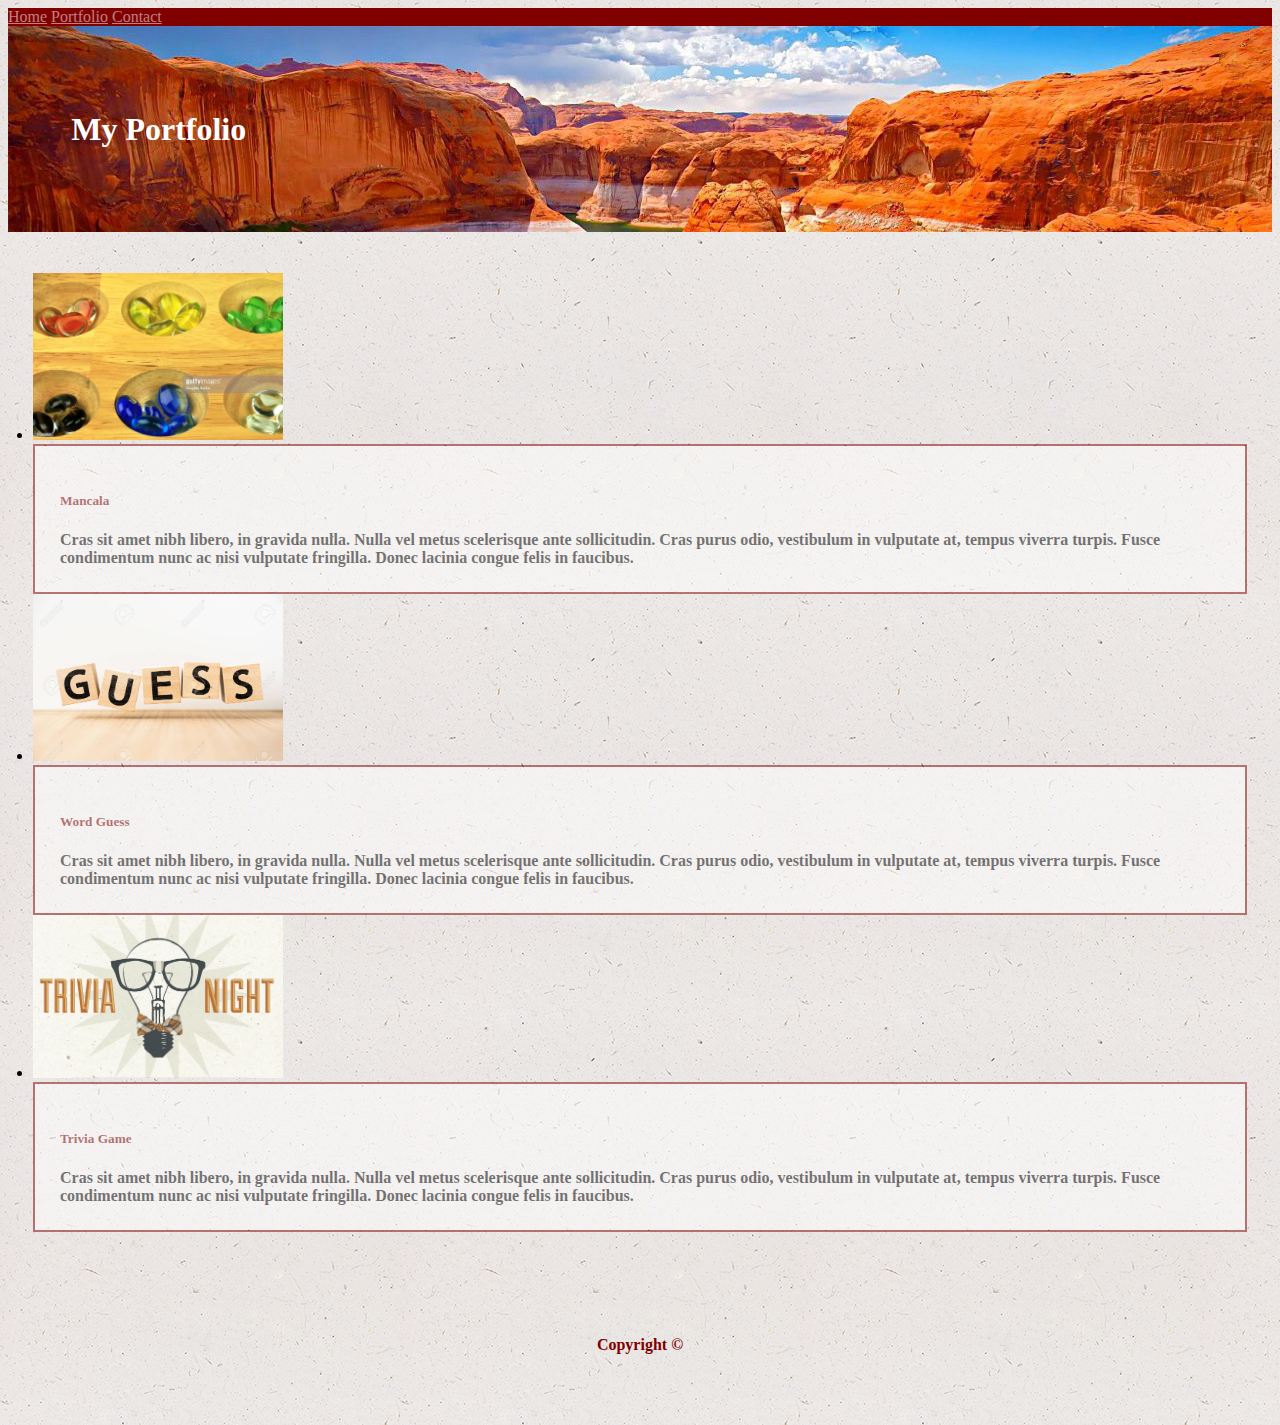
==== portfolio.html @ 4bb6a904 "update code" ====
<!doctype html>
<html lang="en-us">

<head>
  <meta charset="UTF-8">
  <title>Portfolio | Abel T</title>
  <link rel="stylesheet" href="https://stackpath.bootstrapcdn.com/bootstrap/4.2.1/css/bootstrap.min.css" integrity="sha384-GJzZqFGwb1QTTN6wy59ffF1BuGJpLSa9DkKMp0DgiMDm4iYMj70gZWKYbI706tWS"
    crossorigin="anonymous">
  <link rel="stylesheet" type="text/css" href="assets/css/style.css">
</head>

<body>

  <nav class="navbar navbar-custom navbar-expand-lg navbar-light" style="background-color: maroon;">
    <div class="collapse navbar-collapse" id="navbarNavAltMarkup">
      <div class="navbar-nav">
        <a class="nav-item nav-link active" href="index.html">Home</a>
        <a class="nav-item nav-link" href="portfolio.html">Portfolio</a>
        <a class="nav-item nav-link" href="contact.html">Contact</a>
      </div>
    </div>
  </nav>



  <div class="jumbotron jumbotron-fluid">
    <div class="container">
      <h1 class="display-4">My Portfolio</h1>
    </div>
  </div>



  <ul class="list-unstyled">
    <li class="media">
      <img src="assets/images/mancala.jpg" class="mr-3" alt="Mancala" style="max-height: 200px; max-width: 250px;">
      <div class="media-body">
        <h5 class="mt-0 mb-1">Mancala</h5>
        Cras sit amet nibh libero, in gravida nulla. Nulla vel metus scelerisque ante sollicitudin. Cras purus odio,
        vestibulum in vulputate at, tempus viverra turpis. Fusce condimentum nunc ac nisi vulputate fringilla. Donec
        lacinia congue felis in faucibus.
      </div>
    </li>
    <li class="media my-4">
      <img src="assets/images/guess.jpg" class="mr-3" alt="Word Guess" style="max-height: 200px; max-width: 250px;">
      <div class="media-body">
        <h5 class="mt-0 mb-1">Word Guess</h5>
        Cras sit amet nibh libero, in gravida nulla. Nulla vel metus scelerisque ante sollicitudin. Cras purus odio,
        vestibulum in vulputate at, tempus viverra turpis. Fusce condimentum nunc ac nisi vulputate fringilla. Donec
        lacinia congue felis in faucibus.
      </div>
    </li>
    <li class="media">
      <img src="assets/images/triv.jpg" class="mr-3" alt="Trivia Game" style="max-height: 200px; max-width: 250px;">
      <div class="media-body">
        <h5 class="mt-0 mb-1">Trivia Game</h5>
        Cras sit amet nibh libero, in gravida nulla. Nulla vel metus scelerisque ante sollicitudin. Cras purus odio,
        vestibulum in vulputate at, tempus viverra turpis. Fusce condimentum nunc ac nisi vulputate fringilla. Donec
        lacinia congue felis in faucibus.
      </div>
    </li>
  </ul>

  <footer class="footer fixed-bottom">
    <div class="container">
      Copyright &copy;
    </div>
  </footer>
</body>

</html>
---- assets/css/style.css ----
#container {
    margin: 10px;
    padding: 5%;
    text-align: left;
}

body {
    background-image: url("../images/ep_naturalwhite.png")    
} 

.navbar-custom {
    background-color: #ff5500;
}
/* change the brand and text color */
.navbar-custom .navbar-brand,
.navbar-custom .navbar-text {
    color: rgba(255,255,255,.8);
}
/* change the link color */
.navbar-custom .navbar-nav .nav-link {
    color: rgba(255,255,255,.5);
}
/* change the color of active or hovered links */
.navbar-custom .nav-item.active .nav-link,
.navbar-custom .nav-item:hover .nav-link {
    color: #ffffff;
}

.container {
    padding: 5%;
}

.jumbotron-fluid {  
    background-image: url("../images/colorado-river-in-the-grand-canyon-landscape-web-header.jpg");

}

.display-4 {
    color: white;
}

.media-body {
    padding: 25px;
    background-color: #ffffff;
    opacity: .5;
    font-weight: bold;
    border: 2px solid maroon;
    
}

.list-unstyled {
    padding: 25px;
}

.footer {
    text-align: center;
    color: maroon;
    font-weight: bold;
}

.mt-0 {
    color: maroon;

}

#container1 {
    margin: auto;
}
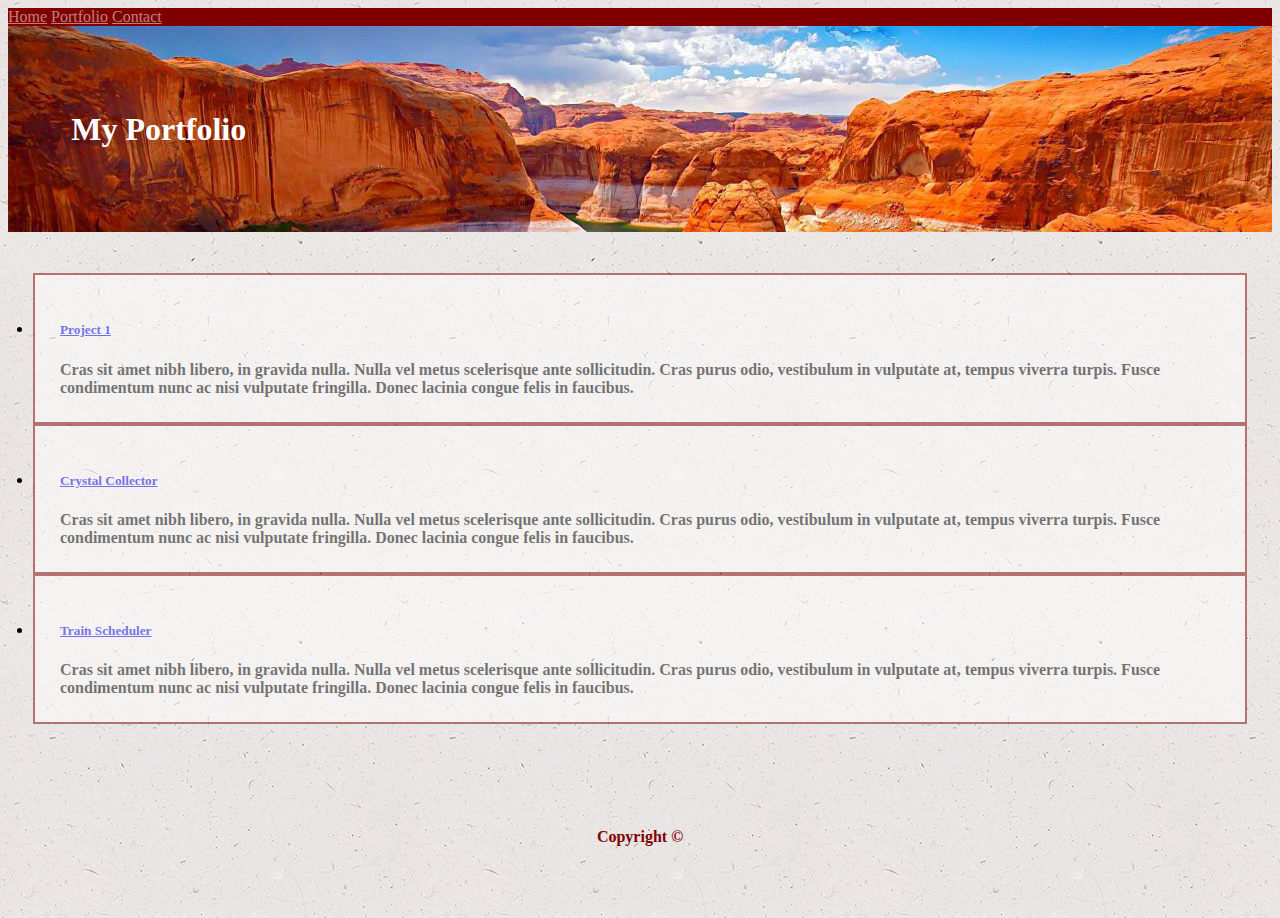
==== commit 9881d5b6: ".." ====
--- a/portfolio.html
+++ b/portfolio.html
@@ -33,27 +33,32 @@
 
   <ul class="list-unstyled">
     <li class="media">
-      <img src="assets/images/mancala.jpg" class="mr-3" alt="Mancala" style="max-height: 200px; max-width: 250px;">
+      <!-- <img src="assets/images/mancala.jpg" class="mr-3" alt="Mancala" style="max-height: 200px; max-width: 250px;"> -->
+
+      
+
       <div class="media-body">
-        <h5 class="mt-0 mb-1">Mancala</h5>
+        <h5 class="mt-0 mb-1"><a href="https://abeltej.github.io/project-one/">Project 1</a></h5>
         Cras sit amet nibh libero, in gravida nulla. Nulla vel metus scelerisque ante sollicitudin. Cras purus odio,
         vestibulum in vulputate at, tempus viverra turpis. Fusce condimentum nunc ac nisi vulputate fringilla. Donec
         lacinia congue felis in faucibus.
       </div>
     </li>
     <li class="media my-4">
-      <img src="assets/images/guess.jpg" class="mr-3" alt="Word Guess" style="max-height: 200px; max-width: 250px;">
+      <!-- <img src="assets/images/guess.jpg" class="mr-3" alt="Word Guess" style="max-height: 200px; max-width: 250px;"> -->
+
       <div class="media-body">
-        <h5 class="mt-0 mb-1">Word Guess</h5>
+        <h5 class="mt-0 mb-1"><a href="https://abeltej.github.io/crystal-collector/">Crystal Collector </a></h5>
         Cras sit amet nibh libero, in gravida nulla. Nulla vel metus scelerisque ante sollicitudin. Cras purus odio,
         vestibulum in vulputate at, tempus viverra turpis. Fusce condimentum nunc ac nisi vulputate fringilla. Donec
         lacinia congue felis in faucibus.
       </div>
     </li>
     <li class="media">
-      <img src="assets/images/triv.jpg" class="mr-3" alt="Trivia Game" style="max-height: 200px; max-width: 250px;">
+      <!-- <img src="assets/images/triv.jpg" class="mr-3" alt="Trivia Game" style="max-height: 200px; max-width: 250px;"> -->
+
       <div class="media-body">
-        <h5 class="mt-0 mb-1">Trivia Game</h5>
+        <h5 class="mt-0 mb-1"><a href="https://abeltej.github.io/train-scheduler/">Train Scheduler</a></h5>
         Cras sit amet nibh libero, in gravida nulla. Nulla vel metus scelerisque ante sollicitudin. Cras purus odio,
         vestibulum in vulputate at, tempus viverra turpis. Fusce condimentum nunc ac nisi vulputate fringilla. Donec
         lacinia congue felis in faucibus.
